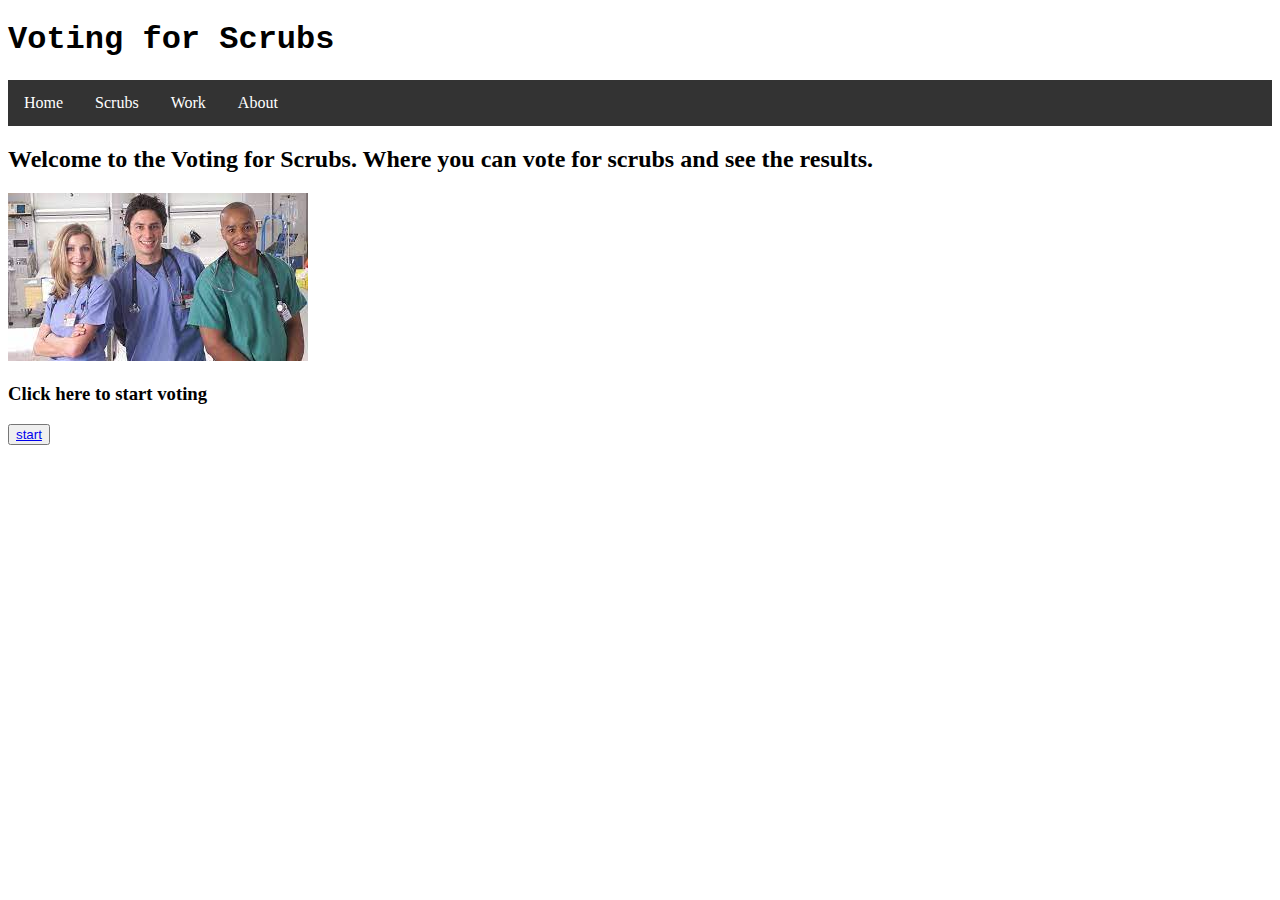
==== index.html @ 32e37066 "added starter code" ====
<!DOCTYPE html>
<html lang="en">
<head>
    <meta charset="UTF-8">
    <meta http-equiv="X-UA-Compatible" content="IE=edge">
    <meta name="viewport" content="width=device-width, initial-scale=1.0">
    <title>Voting 4 Scrub</title>
    <link href="./style.css" rel="stylesheet" >
</head>
<body>
    <h1> Voting for Scrubs</h1>
    <ul>
        <li><a href="#home">Home</a></li>
        <li><a href="#scrubs">Scrubs</a></li>
        <li><a href="#work">Work</a></li>
        <li><a href="#about">About</a></li>
      </ul>
    <h2> Welcome to the Voting for Scrubs. Where you can vote for scrubs and see the results.</h2>
    <img src="./assets/scrubs.jpeg" alt="people with scrubs" >
    <h3> Click here to start voting</h3>
    <button><a href="./voting.html"> start</a></button>
</body>
</html>
---- style.css ----
h1 {
    font-family: 'Courier New', Courier, monospace;
    /* background-color: rgb(29, 29, 252); */
    
}   

ul {
    list-style-type: none;
    margin: 0;
    padding: 0;
    overflow: hidden;
    background-color: #333;
  }
  
  li {
    float: left;
  }
  
  li a {
    display: block;
    color: white;
    text-align: center;
    padding: 14px 16px;
    text-decoration: none;
  }
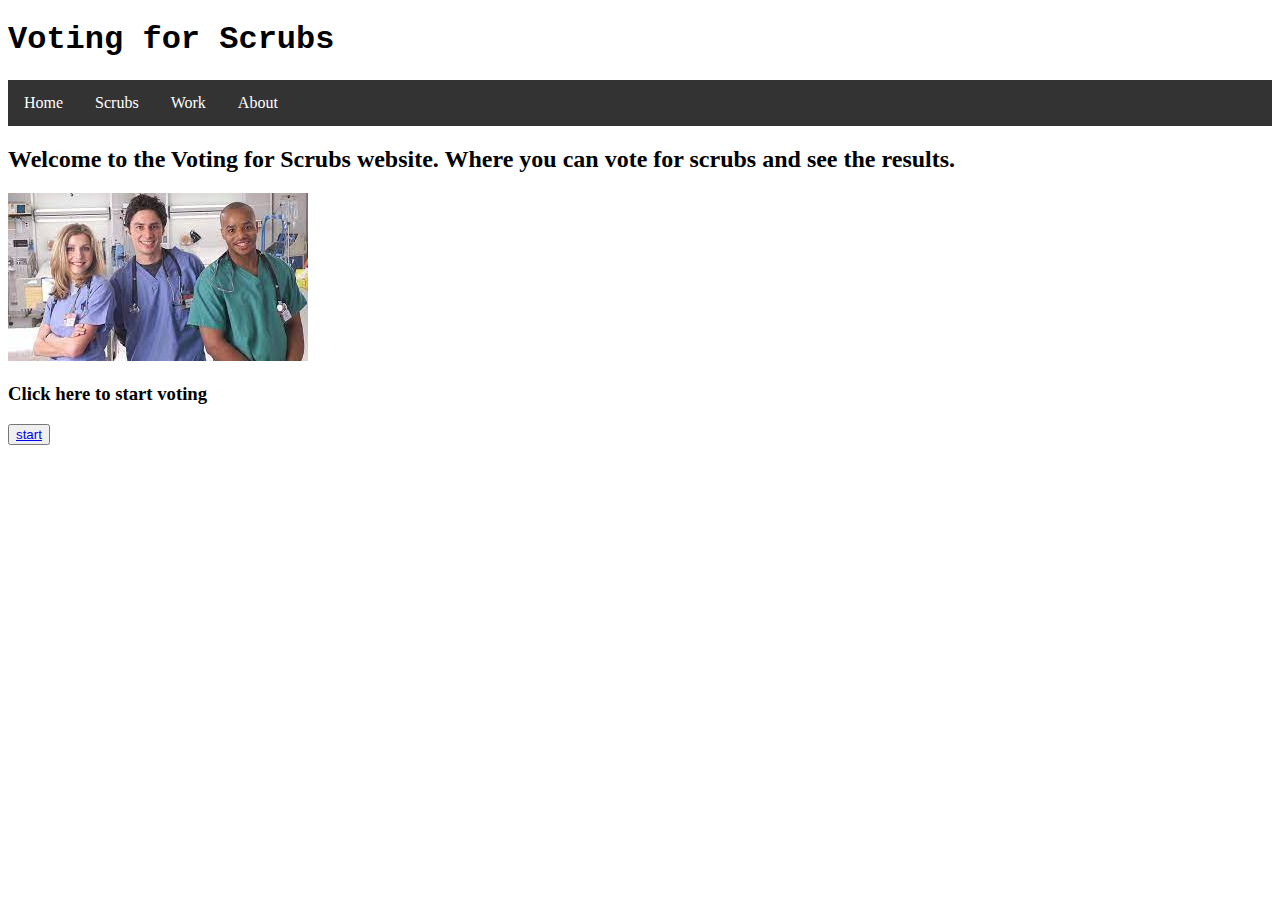
==== commit 6e1f4327: "just pushing any changes" ====
--- a/index.html
+++ b/index.html
@@ -10,12 +10,12 @@
 <body>
     <h1> Voting for Scrubs</h1>
     <ul>
-        <li><a href="#home">Home</a></li>
+        <li><a href="./index.html">Home</a></li>
         <li><a href="#scrubs">Scrubs</a></li>
         <li><a href="#work">Work</a></li>
         <li><a href="#about">About</a></li>
       </ul>
-    <h2> Welcome to the Voting for Scrubs. Where you can vote for scrubs and see the results.</h2>
+    <h2> Welcome to the Voting for Scrubs website. Where you can vote for scrubs and see the results.</h2>
     <img src="./assets/scrubs.jpeg" alt="people with scrubs" >
     <h3> Click here to start voting</h3>
     <button><a href="./voting.html"> start</a></button>
